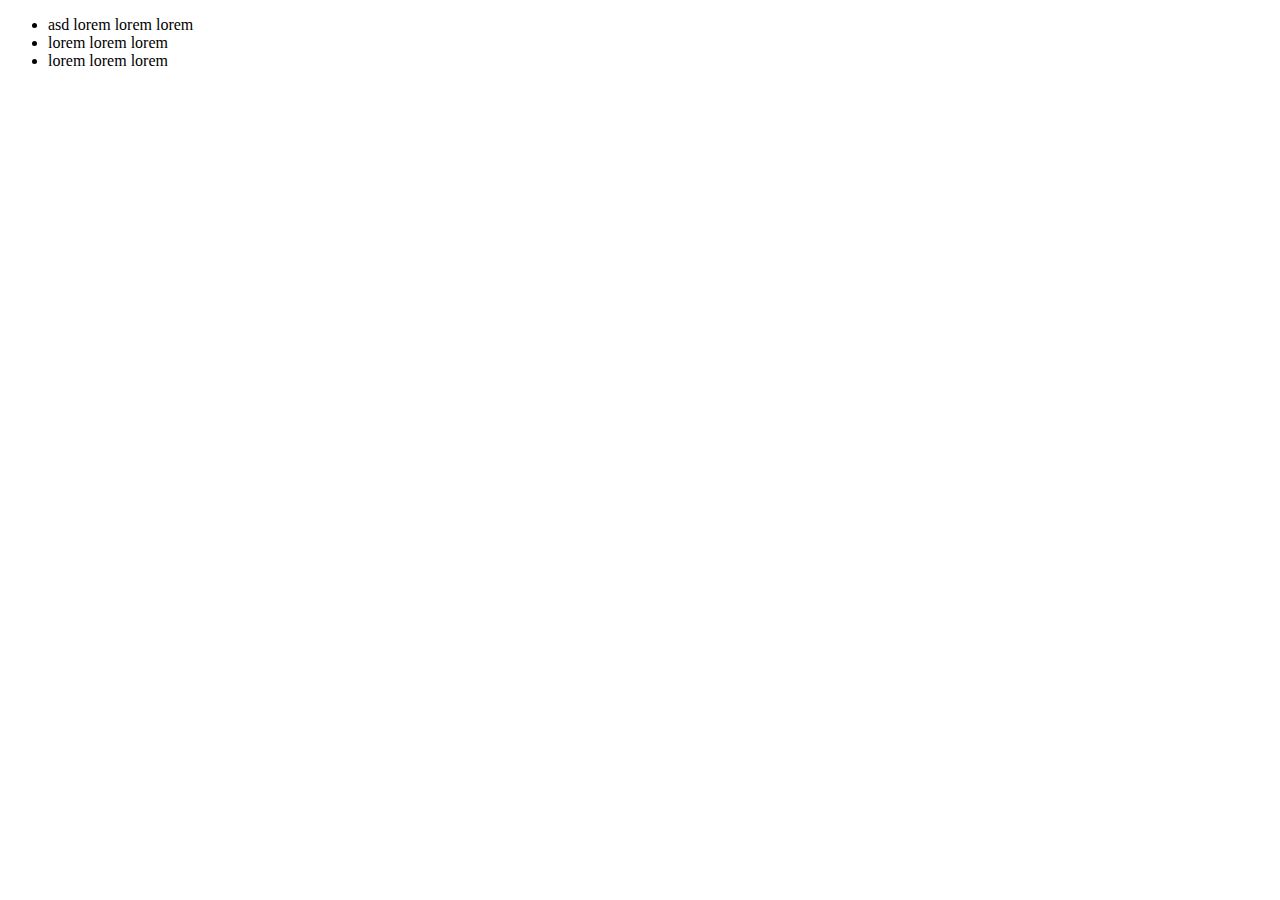
==== testList.html @ 3d1d226d "asd" ====
﻿<!DOCTYPE html>
<html xmlns="http://www.w3.org/1999/xhtml">
<head>
    <meta charset="utf-8" />
    <title></title>
    
</head>
<body>
    <ul id="currentRanking">
        <li>
            <span class="userName">asd</span> lorem lorem lorem <span class="userPoints"></span>
        </li>
        <li>
            <span class="userName"></span> lorem lorem lorem <span class="userPoints"></span>
        </li>
        <li>
            <span class="userName"></span> lorem lorem lorem <span class="userPoints"></span>
        </li>
    </ul>
    <script src="Resources/scripts/users.js"></script>

</body>
</html>
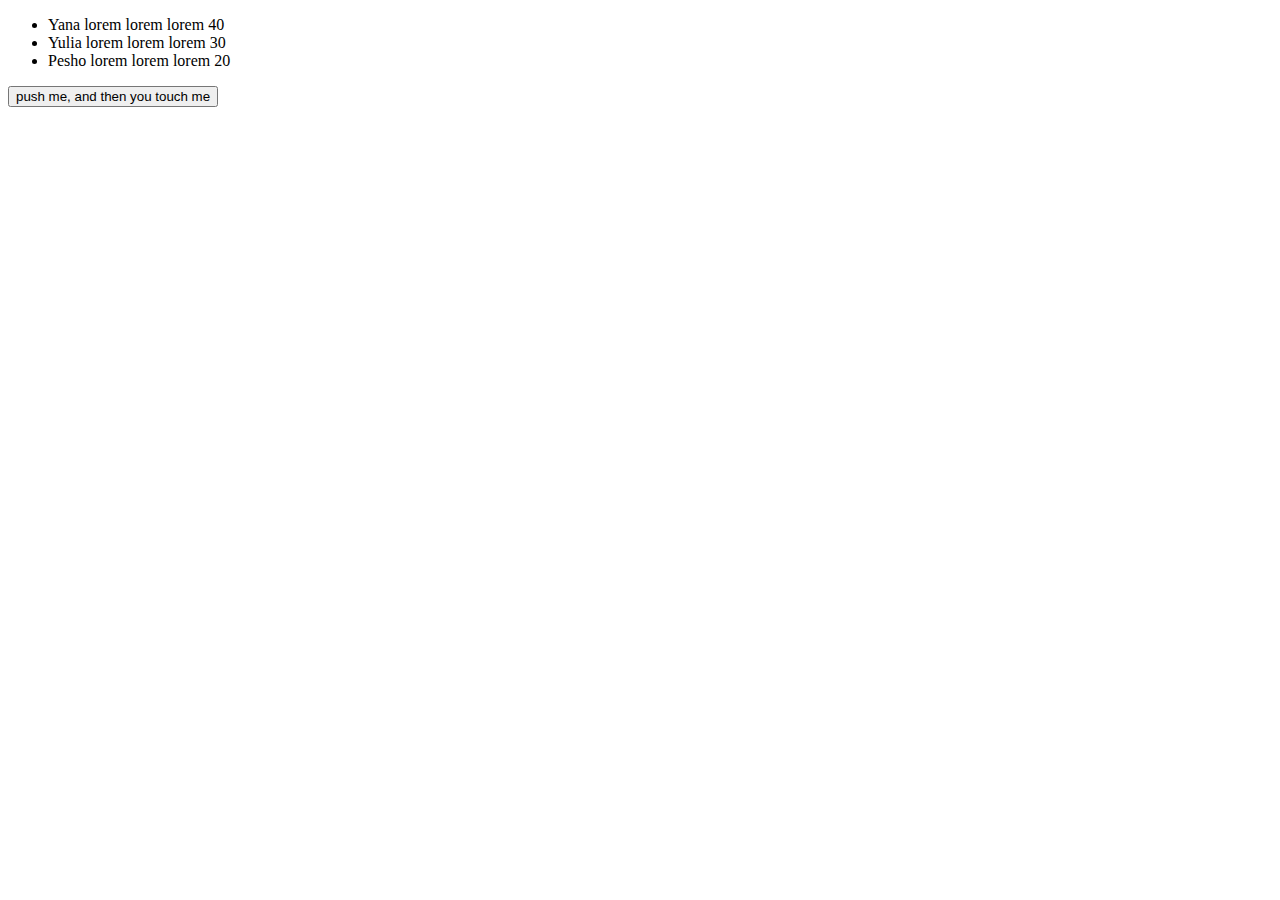
==== commit 17084481: "working sorting algorithm and "append" to html" ====
--- a/testList.html
+++ b/testList.html
@@ -3,7 +3,6 @@
 <head>
     <meta charset="utf-8" />
     <title></title>
-    
 </head>
 <body>
     <ul id="currentRanking">
@@ -17,7 +16,9 @@
             <span class="userName"></span> lorem lorem lorem <span class="userPoints"></span>
         </li>
     </ul>
-    <script src="Resources/scripts/users.js"></script>
 
+    <button id="push">push me, and then you touch me</button>
+
+    <script src="users.js"></script>
 </body>
 </html>
